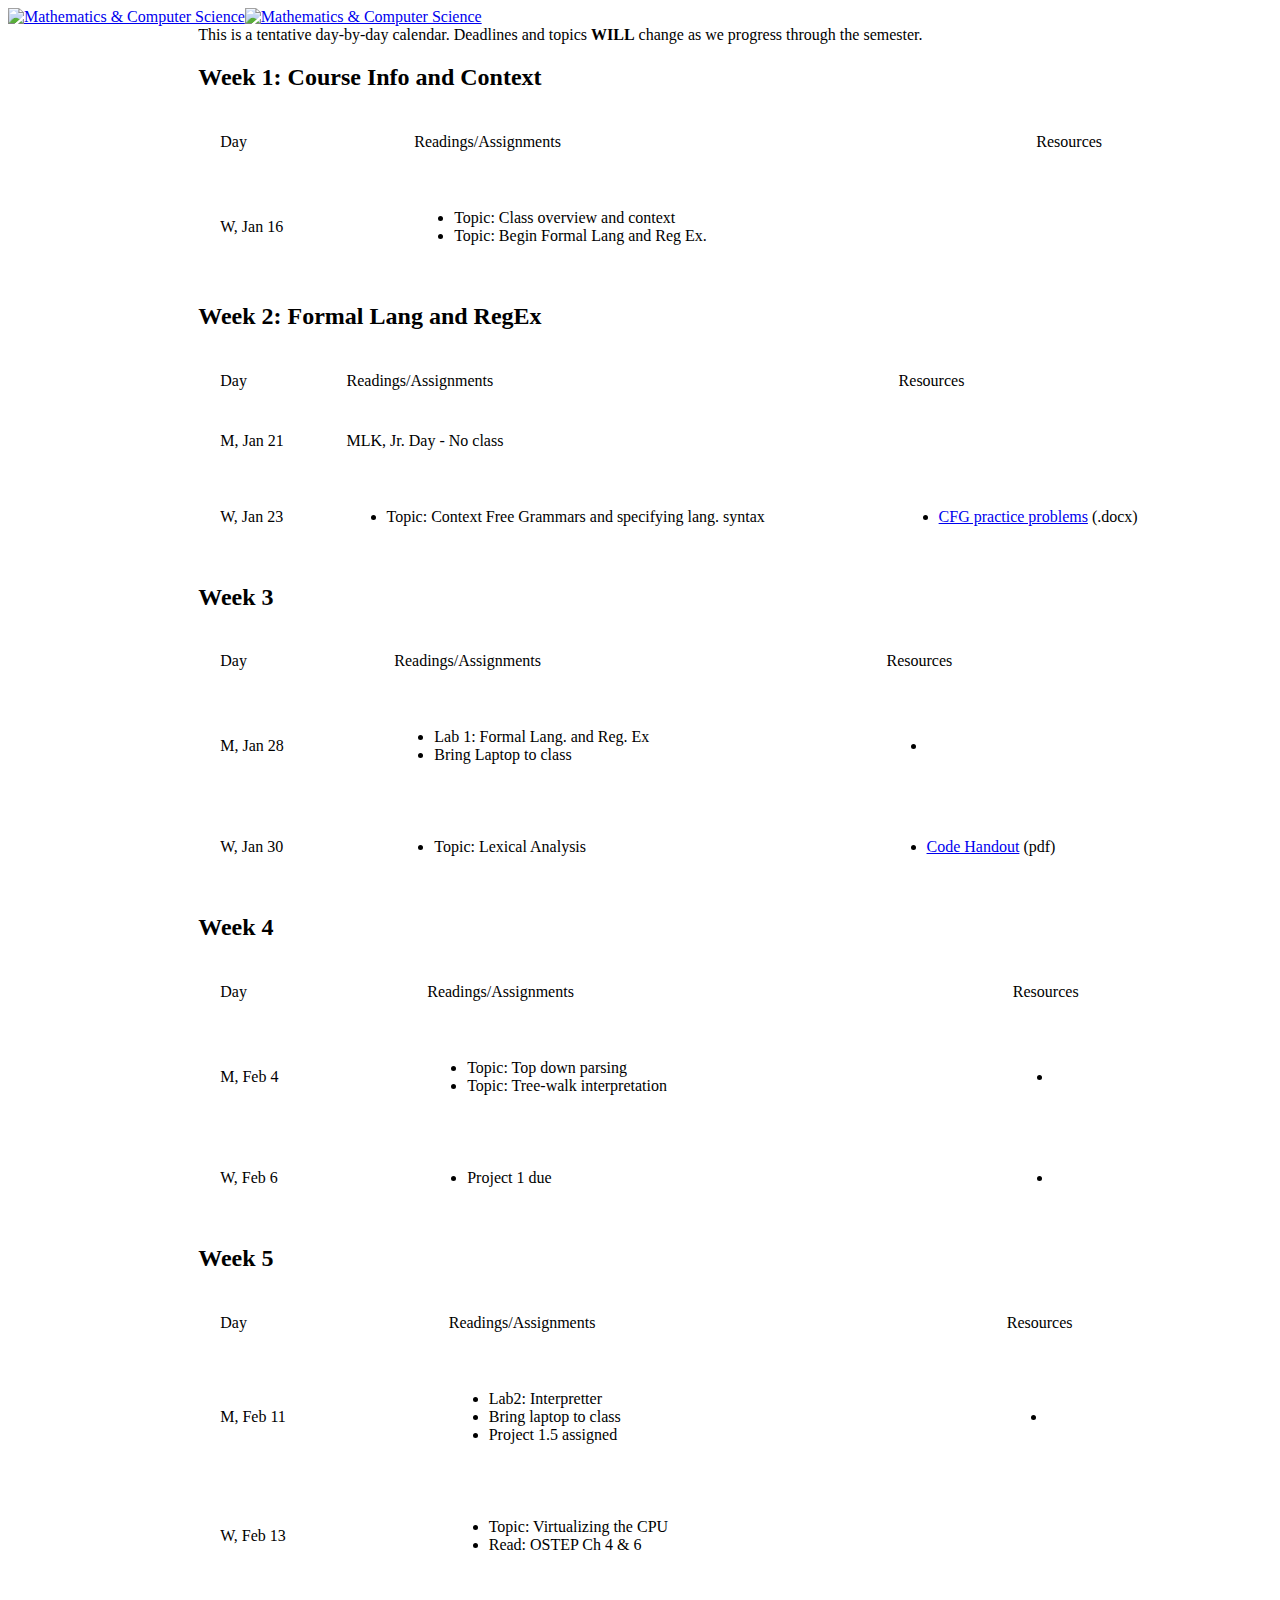
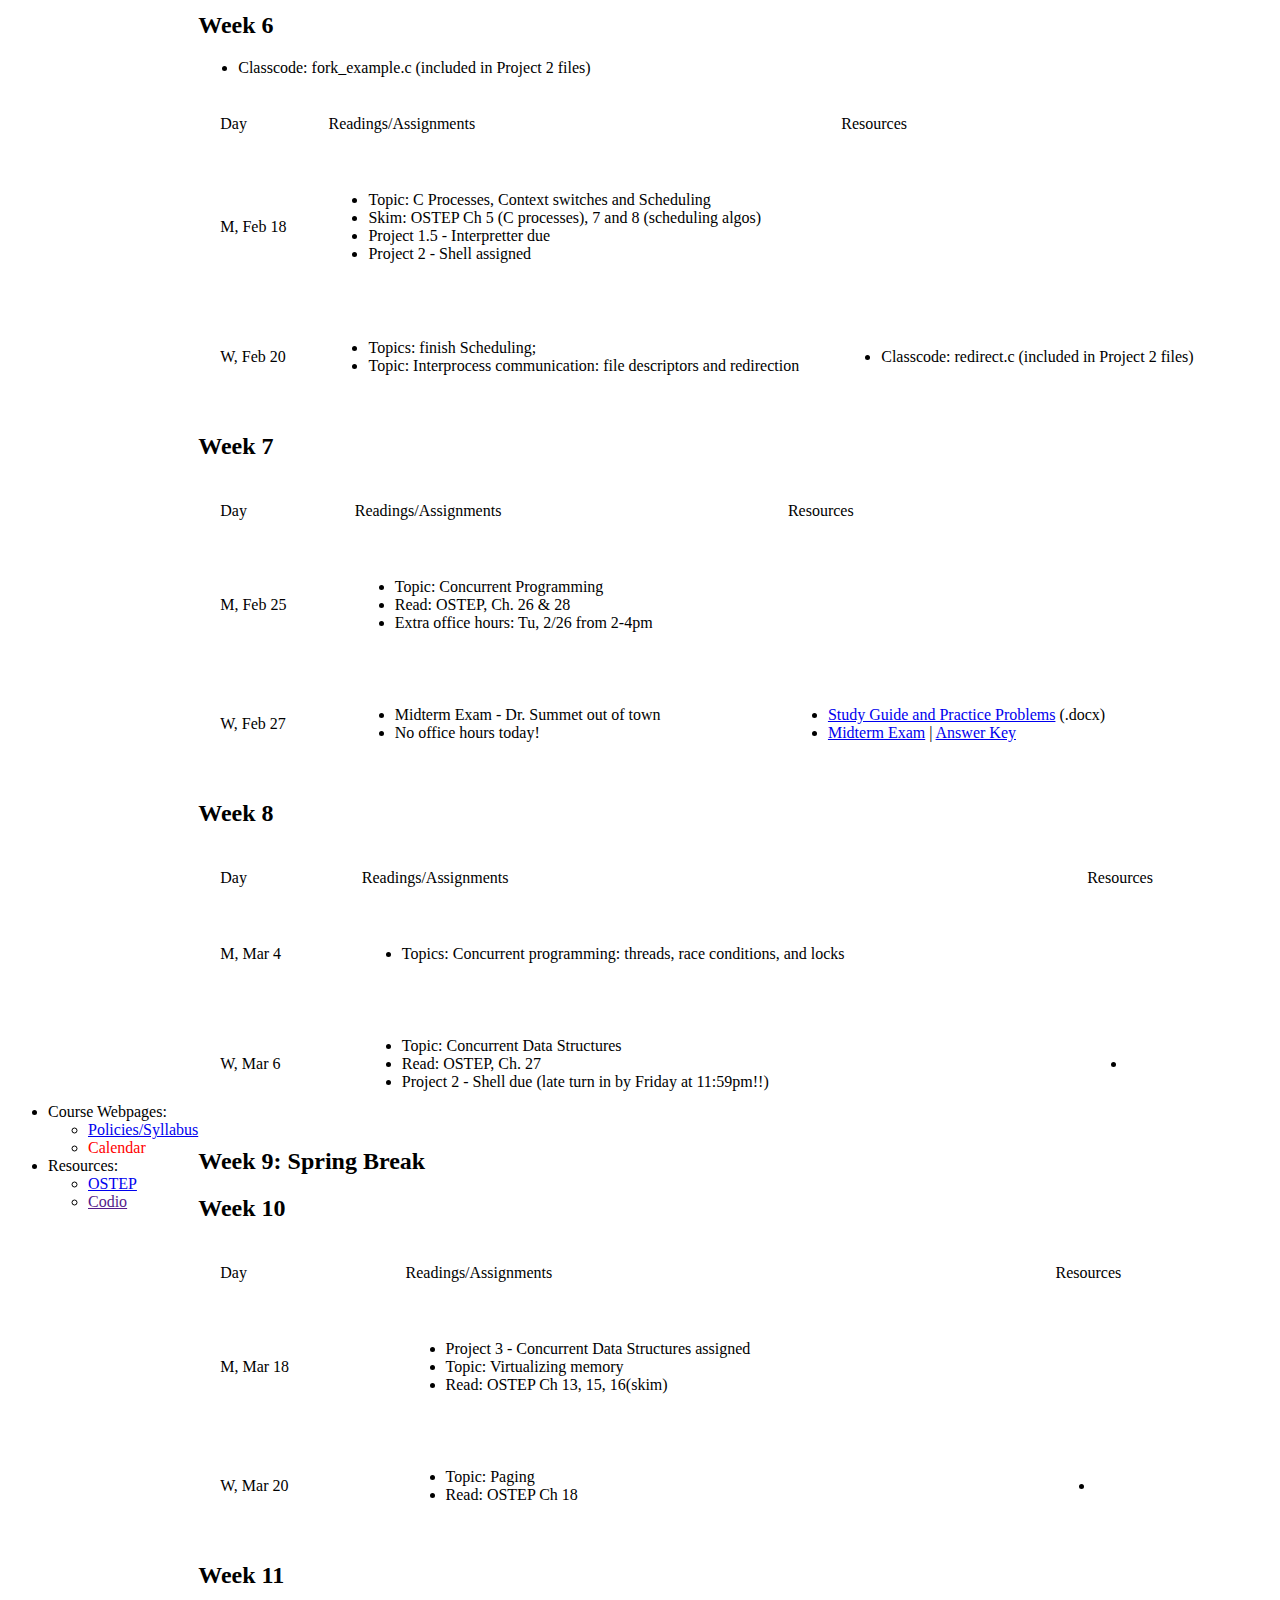
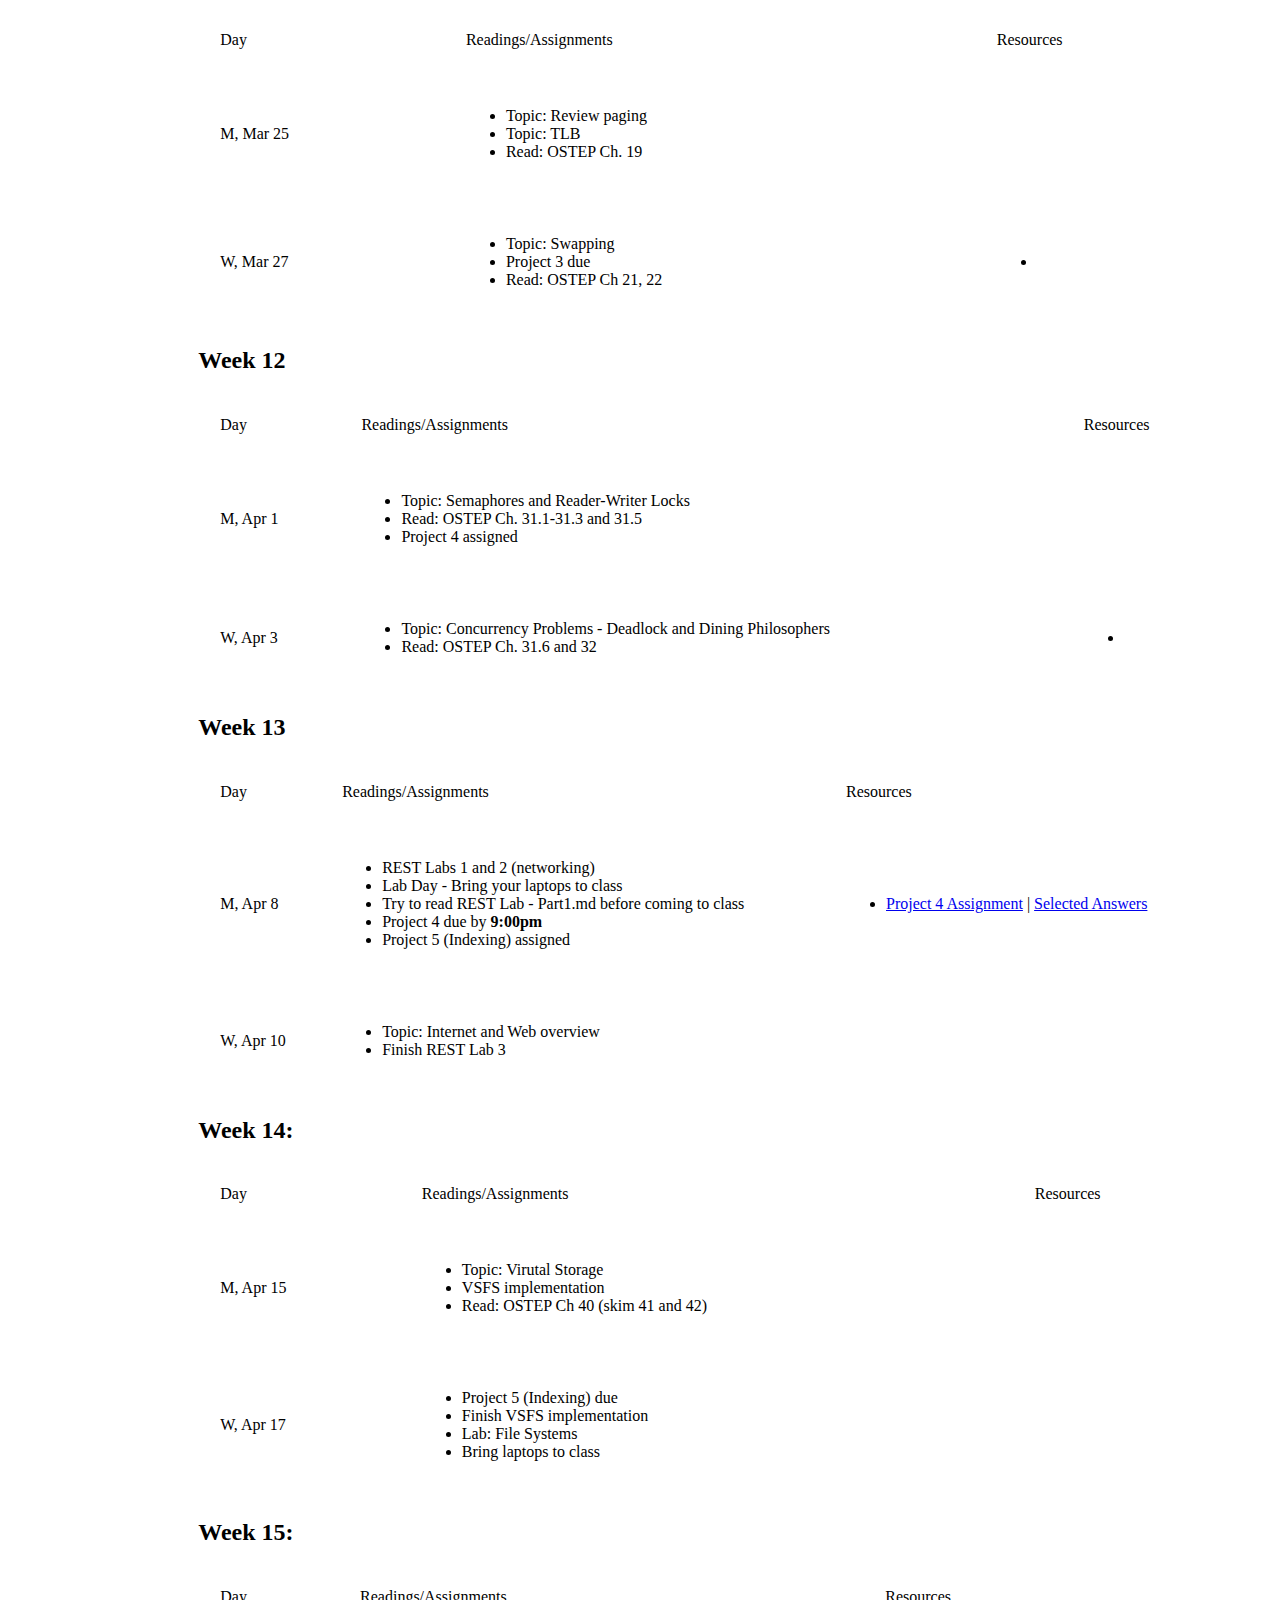
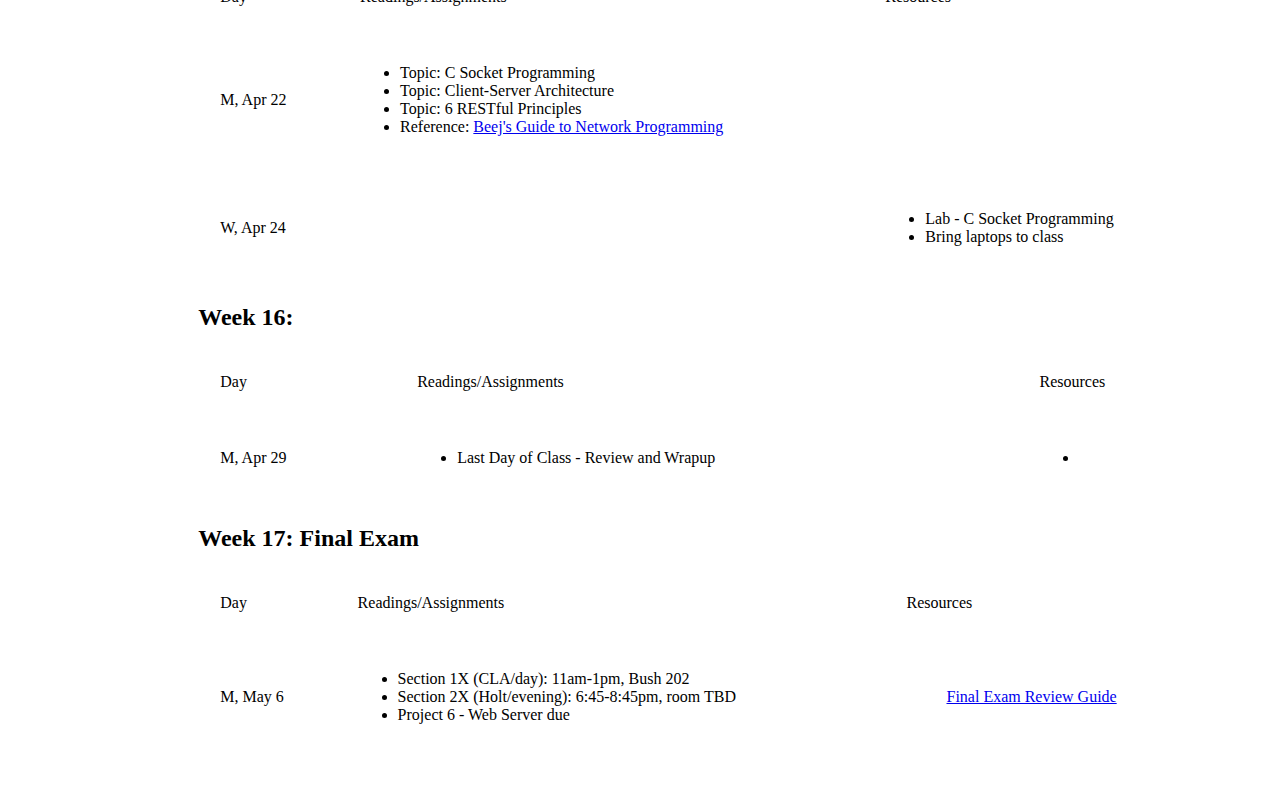
==== website/cal.html @ cbae9007 "Initial commit" ====
<!DOCTYPE html PUBLIC "-//W3C//DTD HTML 4.01 Transitional//EN" "http://www.w3.org/TR/html4/loose.dtd">
    <html><head>
    <meta http-equiv="Content-Type" content="text/html; charset=ISO-8859-1">
    <title>CMS330 - Spr 2019 - Calendar</title>
    <link rel="stylesheet" href="index_files/main.css" media="screen" type="text/css">
    <link rel="stylesheet" href="index_files/main-print.css" media="print" type="text/css">
    <link rel="stylesheet" href="index_files/index.css" type="text/css" media="screen">
</head>

<body>
	<div id="main-frame">
		<div id="header" style="background-image: 
		url(index_files/header-03.gif)">

		<table id="header-logos" border="0" cellpadding="0" cellspacing="0">
			<tbody><tr>
				<td id="header-mathcs">
					<a href="http://www.rollins.edu">
						<img src="index_files/logo-mathcs.gif" alt="Mathematics &amp; 
						Computer Science" height="60" width="420" border="0"></a>
					</td>
					<td id="header-emory"><a href="http://www.rollins.edu/">
						<img src="index_files/rollins-trans.png" alt="Mathematics &amp; Computer Science" height="90" width="90" border="0"></a>
					</td>
				</tr>
			</tbody>
		</table>
	</div>


	<table id="body-container" border="0" cellpadding="0" cellspacing="0">
		<tbody><tr>
			<td id="menu-pane"><div id="main-menu-container">
				<ul>
					<li>
						<div class="main-menu-title main-menu-selected">Course Webpages:</div>
						<ul>

							<li><div class="main-menu-title-leaf">
								<a href="./index.html">
									Policies/Syllabus</a>
								</div></li>

								<li><div class="main-menu-title-leaf">
									<font color="red">Calendar</font>
								</div>
							</li>

							<!--<li><div class="main-menu-title-leaf">
								<a href="./homework.html">
									Projects</a>
								</div>
							</li>-->
						</ul>
					</li>
					<li>
						<div class="main-menu-title main-menu-selected">Resources:</div>
						<ul>
						 <li><div class="main-menu-title-leaf">
          <a href="http://pages.cs.wisc.edu/~remzi/OSTEP/">OSTEP</a>
        </div></li>
        <li><div class="main-menu-title-leaf">
          <a href="">Codio</a>
          </div></li>

						</ul>
					</div>
					<br><br><br><br><br>

				</td>

				<td id="content-pane">
					<div id="content-container">
						<div id="calendar">

							This is a tentative day-by-day calendar.  Deadlines and topics
							<b>WILL</b> change as we progress through the semester.


							<h2>Week 1: Course Info and Context</h2>

							<table cellpadding="20" width="100%">
								<tbody>
									<tr>
										<td>Day</td>
										<td>Readings/Assignments</td>
										<td>Resources</td>
									</tr>

									<tr>
										<td>W, Jan 16</td>
										<td>
											<ul>
												<li>Topic: Class overview and context</li>
												<li>Topic: Begin Formal Lang and Reg Ex.</li>
											</ul>
										</td>
										<td>

										</td>
									</tr>
								</tbody></table>

								<h2>Week 2: Formal Lang and RegEx</h2>

								<table cellpadding="20" width="100%">
									<tbody><tr>
										<td>Day</td>
										<td>Readings/Assignments</td>
										<td>Resources</td>
									</tr>

									<tr>
										<td>M, Jan 21</td>
										<td> MLK, Jr. Day - No class</td>	      
										<td>
										</td>
									</tr>

									<tr>
										<td>W, Jan 23</td>
										<td>
											<ul>
												<li>Topic: Context Free Grammars and specifying lang. syntax</li>
											</ul>
										</td>
										<td>
			  <ul><li><a href="./resources/cfg-problems.docx">CFG practice problems</a> (.docx)</li></ul>
										</td>
									</tr>
								</tbody></table>


								<h2>Week 3</h2>

								<table cellpadding="20" width="100%">
									<tbody><tr>
										<td>Day</td>
										<td>Readings/Assignments</td>
										<td>Resources</td>
									</tr>

									<tr>
										<td>M, Jan 28</td>
										<td>
											<ul>
												<li>Lab 1: Formal Lang. and Reg. Ex</li>
												<li>Bring Laptop to class</li>
											</ul>
										</td>	      
										<td><ul>
											<li></li>

										</ul>


									</td>
								</tr>

								<tr>
									<td>W, Jan 30</td>
									<td>
										<ul>
                      <li>Topic: Lexical Analysis</li>

										</ul>
									</td>
									<td>
<ul><li><a href="./resources/lexical_analyzer_code_handout.pdf">Code
				Handout</a> (pdf)</li></ul>
									</td>
								</tr>
							</tbody></table>

							<h2>Week 4 </h2>

							<table cellpadding="20" width="100%">
								<tbody><tr>
									<td>Day</td>
									<td>Readings/Assignments</td>
									<td>Resources</td>
								</tr>

								<tr>
									<td>M, Feb 4</td>
									<td>
										<ul>
                      <li>Topic: Top down parsing</li> 
                      <li>Topic: Tree-walk interpretation</li>
										</ul>
									</td>	      
									<td>
										<ul>
											<li></li>
										</ul>
									</td>
								</tr>

								<tr>
									<td>W, Feb 6</td>
									<td>
										<ul>
											<li>Project 1 due</li>  
										</ul>
									</td>
									<td>
										<ul>
											<li></li>
										</ul>
									</td>
								</tr>
							</tbody></table>


							<h2>Week 5</h2>

							<table cellpadding="20" width="100%">
								<tbody><tr>
									<td>Day</td>
									<td>Readings/Assignments</td>
									<td>Resources</td>
								</tr>

								<tr>
									<td>M, Feb 11</td>
									<td>
										<ul>                      
			    <li>Lab2: Interpretter</li>
                      <li>Bring laptop to class</li>
											<li>Project 1.5 assigned</li>
										</ul>
									</td>	      
									<td>
										<ul>
											<li></li>
										</ul>
									</td>
								</tr>

								<tr>
									<td>W, Feb 13</td>
									<td>
										<ul>

											<li>Topic: Virtualizing the CPU</li>
											<li>Read: OSTEP Ch 4 & 6</li>
										</ul>
									</td>
									<td>
									</td>
								</tr>
							</tbody></table>

							<h2>Week 6</h2>

							<table cellpadding="20" width="100%">
								<tbody><tr>
									<td>Day</td>
									<td>Readings/Assignments</td>
									<td>Resources</td>
								</tr>

								<tr>
									<td>M, Feb 18</td>
									<td>
										<ul>
											<li>Topic: C Processes, Context switches and Scheduling</li>
											<li>Skim: OSTEP Ch 5 (C processes), 7 and 8 (scheduling algos)</li>
											<li>Project 1.5 - Interpretter due</li>
											<li>Project 2 - Shell assigned</li>
										</ul>
									</td>
			<td>
			  <tr><ul><li>Classcode: fork_example.c (included in
			Project 2 files)</li></ul></tr>
			</td>
								</tr>

								<tr>
									<td>W, Feb 20</td>
									<td>
										<ul>
											<li>Topics: finish Scheduling;
											<li>Topic: Interprocess communication: file descriptors and redirection</li>
										</ul>
									</td>
									<td>
										<ul>
											<li>	Classcode: redirect.c (included in
			Project 2 files)</li>

										</ul>
									</td>
								</tr>
							</tbody></table>

							<h2>Week 7</h2>

							<table cellpadding="20" width="100%">
								<tbody><tr>
									<td>Day</td>
									<td>Readings/Assignments</td>
									<td>Resources</td>
								</tr>

								<tr>
									<td>M, Feb 25</td>
									<td>
										<ul>
											<li>Topic: Concurrent Programming</li>
											<li>Read: OSTEP, Ch. 26 & 28</li>
<li>Extra office hours: Tu, 2/26 from 2-4pm</li>

										</ul>
									</td>	      
									<td>
										<ul></ul>
									</td>
								</tr>

								<tr>
									<td>W, Feb 27</td>
									<td>
										<ul>
											<li>Midterm Exam - Dr. Summet out of town</li>
<li>No office hours today!</li>
										</ul>
									</td>
									<td>
										<ul>
			  <li><a
		    href="./resources/midterm-study-guide.docx">Study
		    Guide and Practice Problems</a> (.docx)</li>
<li><a href="./resources/midterm-v1.pdf">Midterm Exam</a> | <a
		    href="./resources/midterm-v1-ans.pdf">Answer Key</a></li>

										</ul>
									</td>
								</tr>
							</tbody></table>

							<h2>Week 8</h2>

							<table cellpadding="20" width="100%">
								<tbody><tr>
									<td>Day</td>
									<td>Readings/Assignments</td>
									<td>Resources</td>
								</tr>

								<tr>
									<td>M, Mar 4</td>
									<td>
										<ul>
											<li>Topics: Concurrent programming: threads, race conditions, and locks</li>
											</ul>
										</td>
										<td>

										</td>
									</tr>

									<tr>
										<td>W, Mar 6</td>
										<td>
											<ul>
												<li>Topic: Concurrent Data Structures</li>
												<li>Read: OSTEP, Ch. 27</li>
												<li>Project 2 - Shell due (late turn in by Friday at 11:59pm!!)</li>
											</ul>
										</td>
										<td>
											<ul>
												<li></li>
											</ul>
										</td>
									</tr>
								</tbody></table>

								<h2>Week 9: Spring Break</h2>

								<h2>Week 10</h2>

								<table cellpadding="20" width="100%">
									<tbody><tr>
										<td>Day</td>
										<td>Readings/Assignments</td>
										<td>Resources</td>
									</tr>

									<tr>
										<td>M, Mar 18</td>
										<td>
											<ul>
												<li>Project 3 - Concurrent Data Structures assigned</li>
												<li>Topic: Virtualizing memory</li>
												<li>Read: OSTEP Ch 13, 15, 16(skim)</li>
											</ul>
											</td>
											<td>
												<ul></ul>
											</td>
										</tr>

										<tr>
											<td>W, Mar 20</td>
											<td>
												<ul>	
													<li>Topic: Paging</li>
													<li>Read: OSTEP Ch 18</li>
												</ul>
											</td>
											<td>
												<ul>
													<li></li>
												</ul>
											</td>
										</tr>
									</tbody></table>

									<h2>Week 11</h2>

									<table cellpadding="20" width="100%">
										<tbody><tr>
											<td>Day</td>
											<td>Readings/Assignments</td>
											<td>Resources</td>
										</tr>

										<tr>
											<td>M, Mar 25</td>
											<td>
												<ul>
													<li>Topic: Review paging</li>
													<li>Topic: TLB</li>
													<li>Read: OSTEP Ch. 19</li>
												</ul>
											</td>
											<td>
												<ul></ul>
											</td>
										</tr>

										<tr>
											<td>W, Mar 27</td>
											<td>
												<ul>
													<li>Topic: Swapping</li>
													<li>Project 3 due</li>
													<li>Read: OSTEP Ch 21, 22</li>
												</ul>
											</td>
											<td><ul>
												<li></li>
											</ul>
										</td>
									</tr>
								</tbody></table>

								<h2>Week 12</h2>

								<table cellpadding="20" width="100%">
									<tbody><tr>
										<td>Day</td>
										<td>Readings/Assignments</td>
										<td>Resources</td>
									</tr>

									<tr>
										<td>M, Apr 1</td>
										<td>
											<ul>
												<li>Topic: Semaphores and Reader-Writer Locks</li>
												<li>Read: OSTEP Ch. 31.1-31.3 and 31.5 </li>
												<li>Project 4 assigned</li>
												</ul>
											</td>
											<td>
												<ul></ul>
											</td>
										</tr>

										<tr>
											<td>W, Apr 3</td>
											<td>
												<ul>													
													<li>Topic: Concurrency Problems - Deadlock and Dining Philosophers</li>
													<li>Read: OSTEP Ch. 31.6 and 32</li>
												</ul>
											</td>
											<td>
												<ul>
													<li></li>
												</ul>
											</td>
										</tr>
									</tbody></table>

									<h2>Week 13</h2>

									<table cellpadding="20" width="100%">
										<tbody><tr>
											<td>Day</td>
											<td>Readings/Assignments</td>
											<td>Resources</td>
										</tr>

										<tr>
											<td>M, Apr 8</td>
											<td>
												<ul>
													<li>REST Labs 1 and 2 (networking)
													<li>Lab Day - Bring your laptops to class</li>
													<li>Try to read REST Lab - Part1.md before coming to class</li>
													<li>Project 4 due by <b>9:00pm</b></li>
													<li>Project 5 (Indexing) assigned</li>
												</ul>
											</td>
											<td>
												<ul><li>
		<a href="./resources/P4-virtual-mem.pdf">Project 4
		    Assignment</a> | <a
		    href="./resources/P4_ans.pdf">Selected Answers</a>										</li>
											</ul>
										</td>
									</tr>

									<tr>
										<td>W, Apr 10</td>
										<td>
											<ul>
		<li>Topic: Internet and Web overview</li>
												<li>Finish REST Lab 3</li> 
											</ul>
										</td>
										<td>
											<ul>
													     				
											</ul>
										</td>
										</tr>
									</tbody></table>

									<h2>Week 14: </h2>

									<table cellpadding="20" width="100%">
										<tbody><tr>
											<td>Day</td>
											<td>Readings/Assignments</td>
											<td>Resources</td>
										</tr>

										<tr>
											<td>M, Apr 15</td>
											<td>
												<ul>
													<li>Topic: Virutal Storage</li>
		       <li>VSFS implementation</li>						<li>Read: OSTEP Ch 40 (skim 41 and 42)</li> 
												</ul>
											</td>
											<td>
												<ul></ul>
											</td>
										</tr>

										<tr>
											<td>W, Apr 17</td>
											<td>
												<ul>
													<li>Project 5 (Indexing) due</li>	
		       <li>Finish VSFS implementation</li>
													<li>Lab: File Systems</li>
													<li>Bring laptops to class</li>	
												</ul>

											</td>
											<td>
											</td>
										</tr>
									</tbody></table>

									<h2>Week 15: </h2>

									<table cellpadding="20" width="100%">
										<tbody><tr>
											<td>Day</td>
											<td>Readings/Assignments</td>
											<td>Resources</td>
										</tr>

										<tr>
											<td>M, Apr 22</td>
											<td>
												<ul>
			<li>Topic: C Socket Programming</li>
		       <li>Topic: Client-Server Architecture</li>
		        <li>Topic: 6 RESTful Principles</li>
<li>Reference: <a href="https://beej.us/guide/bgnet/html/multi/index.html">Beej's Guide to Network Programming</a></li>
							

												</ul>
											</td>
											<td>
												<ul>
															</ul>
											</td>
										</tr>

										<tr>
											<td>W, Apr 24</td>
											<td>
												<ul>
												</ul>
											</td>
											<td>
												<ul>
													<li>Lab - C Socket Programming</li>
		        <li>Bring laptops to class</li>
												</ul>
											</td>
										</tr>
									</tbody></table>

									<h2>Week 16: </h2>

									<table cellpadding="20" width="100%">
										<tbody><tr>
											<td>Day</td>
											<td>Readings/Assignments</td>
											<td>Resources</td>
										</tr>

										<tr>
											<td>M, Apr 29</td>
											<td>
												<ul>
													<li>Last Day of Class - Review and Wrapup</li>
												</ul>
											</td>
											<td>
												<ul>
													<li></li>
												</ul>
											</td>
										</tr>

									</tbody></table>

									<h2>Week 17: Final Exam</h2>

									<table cellpadding="20" width="100%">
										<tbody><tr>
											<td>Day</td>
											<td>Readings/Assignments</td>
											<td>Resources</td>
										</tr>

										<tr>
											<td>M, May 6</td>
											<td>
												<ul>
													<li>Section 1X (CLA/day): 11am-1pm, Bush 202</li>
													<li>Section 2X (Holt/evening): 6:45-8:45pm, room TBD</li>
													<li>Project 6 - Web Server due</li>
												</ul>
											</td>
											<td>
												<ul><a href="./resources/final-exam-review-doc.pdf">Final Exam Review Guide</a></ul>
											</td>
										</tr>

									</tbody></table>





								</div>


							</p></div></td></tr></tbody></table>

						</div>


					</body></html>
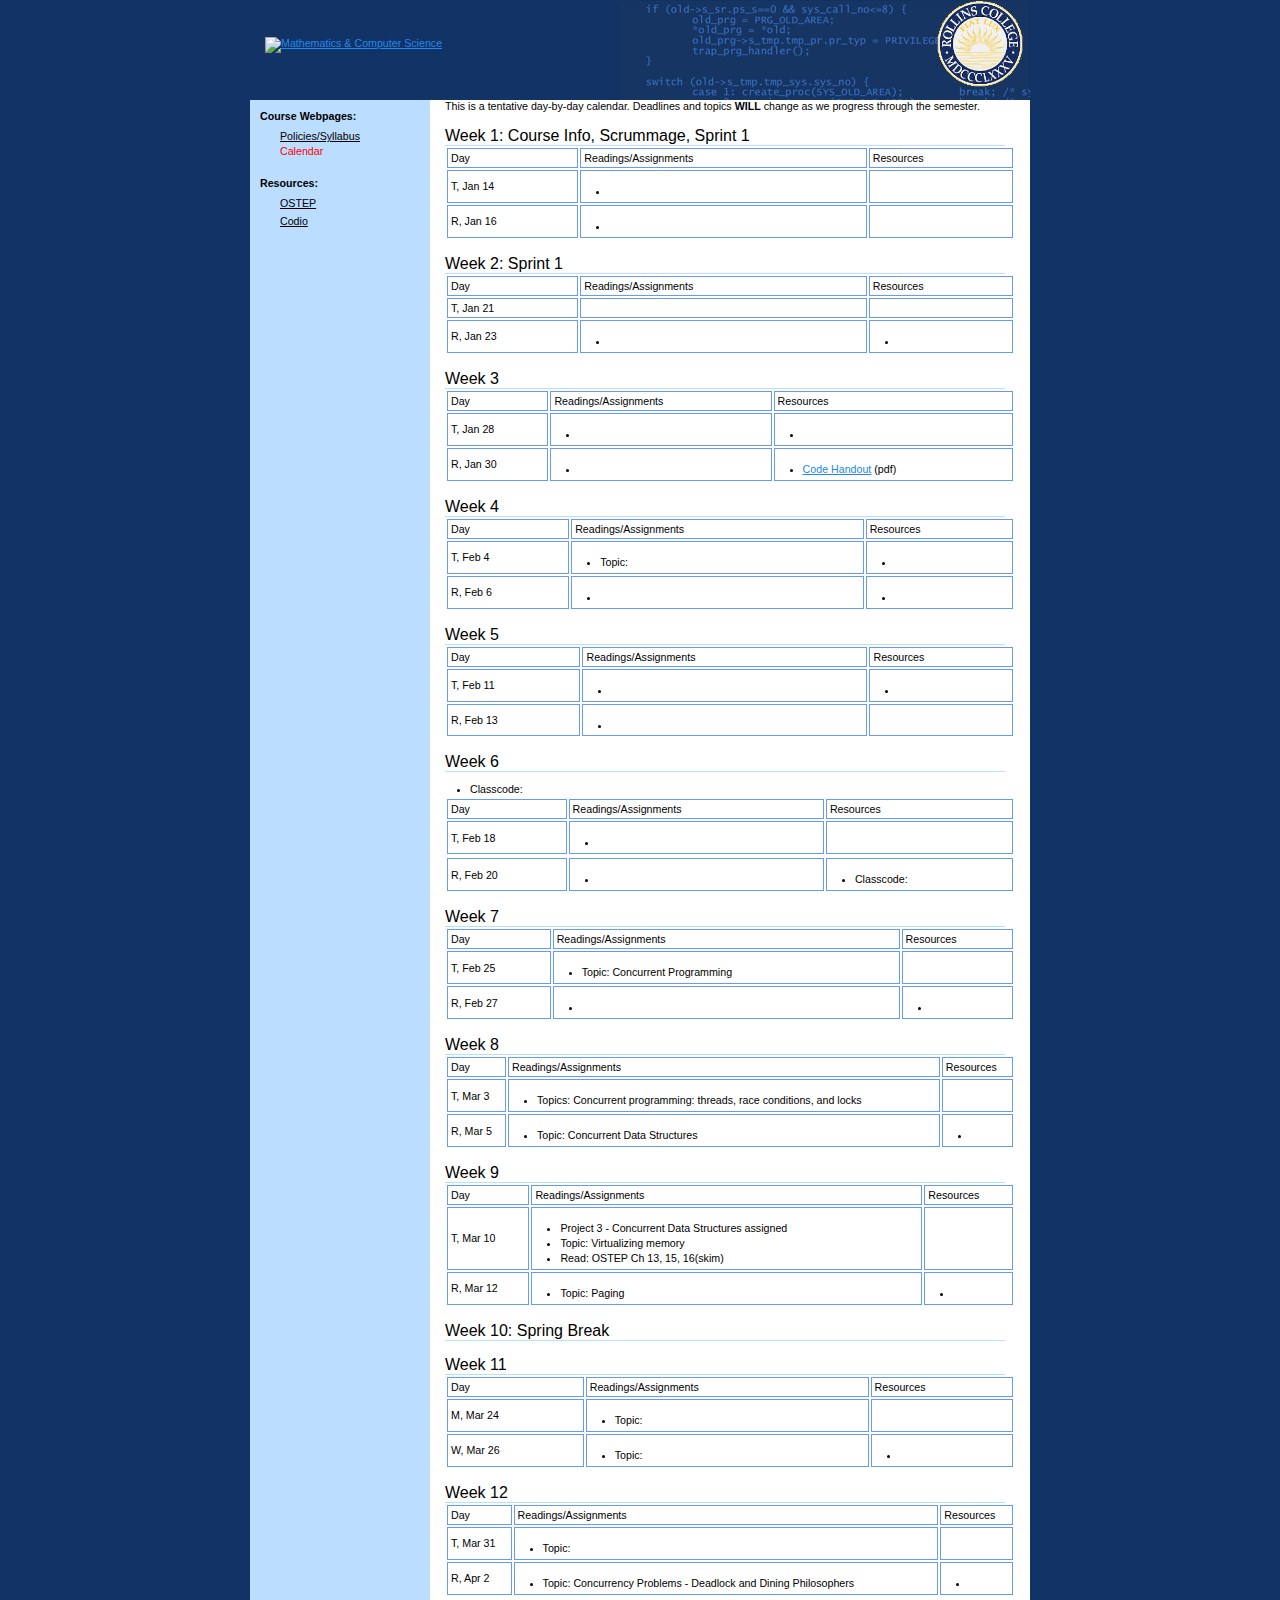
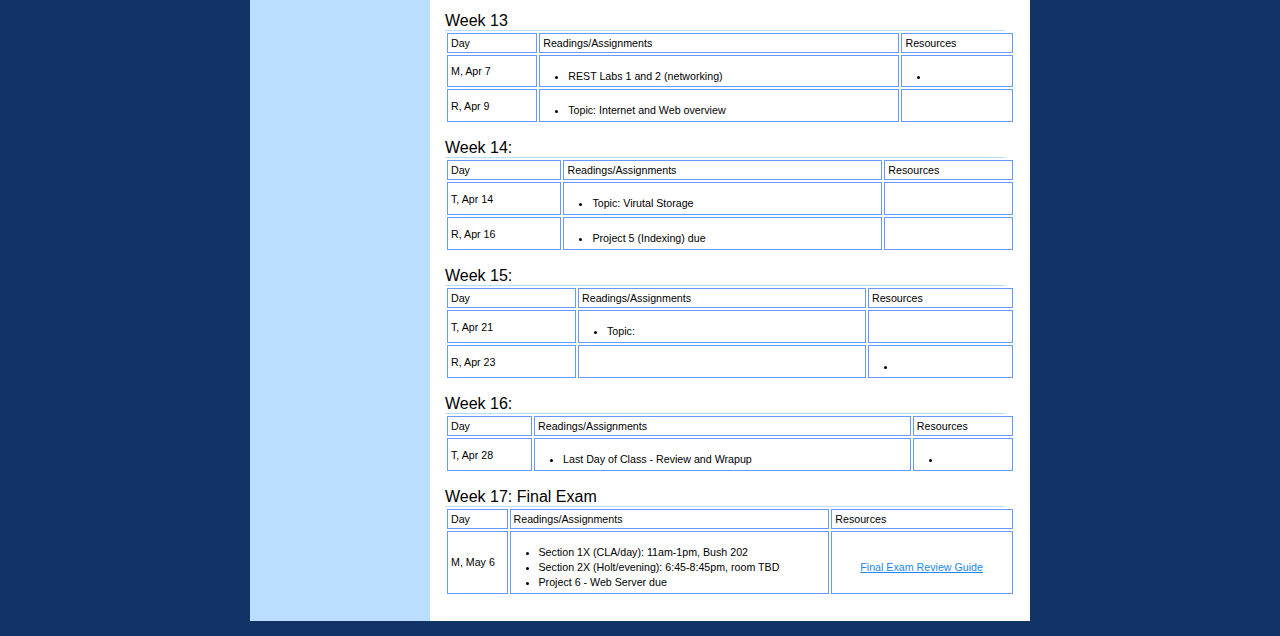
==== commit 0e80b61d: "Updated for Spring 2020" ====
--- a/website/cal.html
+++ b/website/cal.html
@@ -77,7 +77,7 @@
 							<b>WILL</b> change as we progress through the semester.
 
 
-							<h2>Week 1: Course Info and Context</h2>
+							<h2>Week 1: Course Info, Scrummage, Sprint 1</h2>
 
 							<table cellpadding="20" width="100%">
 								<tbody>
@@ -88,20 +88,33 @@
 									</tr>
 
 									<tr>
-										<td>W, Jan 16</td>
-										<td>
-											<ul>
-												<li>Topic: Class overview and context</li>
-												<li>Topic: Begin Formal Lang and Reg Ex.</li>
-											</ul>
-										</td>
-										<td>
-
-										</td>
-									</tr>
+										<td>T, Jan 14</td>
+										<td>
+											<ul>
+												<li></li>
+												
+											</ul>
+										</td>
+										<td>
+
+										</td>
+									</tr>
+									<tr>
+										<td>R, Jan 16</td>
+										<td>
+											<ul>
+												<li></li>
+												
+											</ul>
+										</td>
+										<td>
+
+										</td>
+									</tr>
+									
 								</tbody></table>
 
-								<h2>Week 2: Formal Lang and RegEx</h2>
+								<h2>Week 2: Sprint 1</h2>
 
 								<table cellpadding="20" width="100%">
 									<tbody><tr>
@@ -111,21 +124,23 @@
 									</tr>
 
 									<tr>
-										<td>M, Jan 21</td>
-										<td> MLK, Jr. Day - No class</td>	      
-										<td>
-										</td>
-									</tr>
-
-									<tr>
-										<td>W, Jan 23</td>
-										<td>
-											<ul>
-												<li>Topic: Context Free Grammars and specifying lang. syntax</li>
-											</ul>
-										</td>
-										<td>
-			  <ul><li><a href="./resources/cfg-problems.docx">CFG practice problems</a> (.docx)</li></ul>
+										<td>T, Jan 21</td>
+										<td></td>	      
+										<td>
+										</td>
+									</tr>
+
+									<tr>
+										<td>R, Jan 23</td>
+										<td>
+											<ul>
+												<li></li>
+											</ul>
+										</td>
+										<td>
+			  								<ul>
+				 								<li></li>
+											</ul>
 										</td>
 									</tr>
 								</tbody></table>
@@ -141,11 +156,10 @@
 									</tr>
 
 									<tr>
-										<td>M, Jan 28</td>
-										<td>
-											<ul>
-												<li>Lab 1: Formal Lang. and Reg. Ex</li>
-												<li>Bring Laptop to class</li>
+										<td>T, Jan 28</td>
+										<td>
+											<ul>
+												<li></li>
 											</ul>
 										</td>	      
 										<td><ul>
@@ -158,10 +172,10 @@
 								</tr>
 
 								<tr>
-									<td>W, Jan 30</td>
-									<td>
-										<ul>
-                      <li>Topic: Lexical Analysis</li>
+									<td>R, Jan 30</td>
+									<td>
+										<ul>
+                      									<li></li>
 
 										</ul>
 									</td>
@@ -182,11 +196,10 @@
 								</tr>
 
 								<tr>
-									<td>M, Feb 4</td>
-									<td>
-										<ul>
-                      <li>Topic: Top down parsing</li> 
-                      <li>Topic: Tree-walk interpretation</li>
+									<td>T, Feb 4</td>
+									<td>
+										<ul>
+                      									<li>Topic:</li>
 										</ul>
 									</td>	      
 									<td>
@@ -197,10 +210,10 @@
 								</tr>
 
 								<tr>
-									<td>W, Feb 6</td>
-									<td>
-										<ul>
-											<li>Project 1 due</li>  
+									<td>R, Feb 6</td>
+									<td>
+										<ul>
+											<li></li>  
 										</ul>
 									</td>
 									<td>
@@ -222,12 +235,10 @@
 								</tr>
 
 								<tr>
-									<td>M, Feb 11</td>
+									<td>T, Feb 11</td>
 									<td>
 										<ul>                      
-			    <li>Lab2: Interpretter</li>
-                      <li>Bring laptop to class</li>
-											<li>Project 1.5 assigned</li>
+			    								<li></li>
 										</ul>
 									</td>	      
 									<td>
@@ -238,12 +249,11 @@
 								</tr>
 
 								<tr>
-									<td>W, Feb 13</td>
-									<td>
-										<ul>
-
-											<li>Topic: Virtualizing the CPU</li>
-											<li>Read: OSTEP Ch 4 & 6</li>
+									<td>R, Feb 13</td>
+									<td>
+										<ul>
+
+											<li></li>
 										</ul>
 									</td>
 									<td>
@@ -261,34 +271,31 @@
 								</tr>
 
 								<tr>
-									<td>M, Feb 18</td>
-									<td>
-										<ul>
-											<li>Topic: C Processes, Context switches and Scheduling</li>
-											<li>Skim: OSTEP Ch 5 (C processes), 7 and 8 (scheduling algos)</li>
-											<li>Project 1.5 - Interpretter due</li>
-											<li>Project 2 - Shell assigned</li>
-										</ul>
-									</td>
-			<td>
-			  <tr><ul><li>Classcode: fork_example.c (included in
-			Project 2 files)</li></ul></tr>
-			</td>
-								</tr>
-
-								<tr>
-									<td>W, Feb 20</td>
-									<td>
-										<ul>
-											<li>Topics: finish Scheduling;
-											<li>Topic: Interprocess communication: file descriptors and redirection</li>
-										</ul>
-									</td>
-									<td>
-										<ul>
-											<li>	Classcode: redirect.c (included in
-			Project 2 files)</li>
-
+									<td>T, Feb 18</td>
+									<td>
+										<ul>
+											<li></li>
+										</ul>
+									</td>
+									<td>
+			  						<tr>
+										<ul>
+											<li>Classcode:</li>
+										</ul>
+									</tr>
+									</td>
+								</tr>
+
+								<tr>
+									<td>R, Feb 20</td>
+									<td>
+										<ul>
+											<li></li>
+										</ul>
+									</td>
+									<td>
+										<ul>
+											<li>Classcode:</li>
 										</ul>
 									</td>
 								</tr>
@@ -304,13 +311,10 @@
 								</tr>
 
 								<tr>
-									<td>M, Feb 25</td>
+									<td>T, Feb 25</td>
 									<td>
 										<ul>
 											<li>Topic: Concurrent Programming</li>
-											<li>Read: OSTEP, Ch. 26 & 28</li>
-<li>Extra office hours: Tu, 2/26 from 2-4pm</li>
-
 										</ul>
 									</td>	      
 									<td>
@@ -319,21 +323,15 @@
 								</tr>
 
 								<tr>
-									<td>W, Feb 27</td>
-									<td>
-										<ul>
-											<li>Midterm Exam - Dr. Summet out of town</li>
-<li>No office hours today!</li>
-										</ul>
-									</td>
-									<td>
-										<ul>
-			  <li><a
-		    href="./resources/midterm-study-guide.docx">Study
-		    Guide and Practice Problems</a> (.docx)</li>
-<li><a href="./resources/midterm-v1.pdf">Midterm Exam</a> | <a
-		    href="./resources/midterm-v1-ans.pdf">Answer Key</a></li>
-
+									<td>R, Feb 27</td>
+									<td>
+										<ul>
+											<li></li>
+										</ul>
+									</td>
+									<td>
+										<ul>
+			  								<li></li>
 										</ul>
 									</td>
 								</tr>
@@ -349,37 +347,33 @@
 								</tr>
 
 								<tr>
-									<td>M, Mar 4</td>
+									<td>T, Mar 3</td>
 									<td>
 										<ul>
 											<li>Topics: Concurrent programming: threads, race conditions, and locks</li>
-											</ul>
-										</td>
-										<td>
-
-										</td>
-									</tr>
-
-									<tr>
-										<td>W, Mar 6</td>
-										<td>
-											<ul>
-												<li>Topic: Concurrent Data Structures</li>
-												<li>Read: OSTEP, Ch. 27</li>
-												<li>Project 2 - Shell due (late turn in by Friday at 11:59pm!!)</li>
-											</ul>
-										</td>
-										<td>
-											<ul>
-												<li></li>
-											</ul>
-										</td>
-									</tr>
+										</ul>
+									</td>
+									<td>
+
+									</td>
+								</tr>
+
+								<tr>
+									<td>R, Mar 5</td>
+									<td>
+										<ul>
+											<li>Topic: Concurrent Data Structures</li>
+										</ul>
+									</td>
+									<td>
+										<ul>
+											<li></li>
+										</ul>
+									</td>
+								</tr>
 								</tbody></table>
 
-								<h2>Week 9: Spring Break</h2>
-
-								<h2>Week 10</h2>
+							<h2>Week 9</h2>
 
 								<table cellpadding="20" width="100%">
 									<tbody><tr>
@@ -389,37 +383,39 @@
 									</tr>
 
 									<tr>
-										<td>M, Mar 18</td>
+										<td>T, Mar 10</td>
 										<td>
 											<ul>
 												<li>Project 3 - Concurrent Data Structures assigned</li>
 												<li>Topic: Virtualizing memory</li>
 												<li>Read: OSTEP Ch 13, 15, 16(skim)</li>
 											</ul>
-											</td>
-											<td>
-												<ul></ul>
-											</td>
-										</tr>
-
-										<tr>
-											<td>W, Mar 20</td>
-											<td>
-												<ul>	
-													<li>Topic: Paging</li>
-													<li>Read: OSTEP Ch 18</li>
-												</ul>
-											</td>
-											<td>
-												<ul>
-													<li></li>
-												</ul>
-											</td>
-										</tr>
+										</td>
+										<td>
+											<ul></ul>
+										</td>
+									</tr>
+
+									<tr>
+										<td>R, Mar 12</td>
+										<td>
+											<ul>	
+												<li>Topic: Paging</li>
+											</ul>
+										</td>
+										<td>
+											<ul>
+												<li></li>
+											</ul>
+										</td>
+									</tr>
 									</tbody></table>
-
-									<h2>Week 11</h2>
-
+							
+								<h2>Week 10: Spring Break</h2>
+
+								
+
+								<h2>Week 11</h2>
 									<table cellpadding="20" width="100%">
 										<tbody><tr>
 											<td>Day</td>
@@ -428,12 +424,10 @@
 										</tr>
 
 										<tr>
-											<td>M, Mar 25</td>
-											<td>
-												<ul>
-													<li>Topic: Review paging</li>
-													<li>Topic: TLB</li>
-													<li>Read: OSTEP Ch. 19</li>
+											<td>M, Mar 24</td>
+											<td>
+												<ul>
+													<li>Topic:</li>
 												</ul>
 											</td>
 											<td>
@@ -442,12 +436,10 @@
 										</tr>
 
 										<tr>
-											<td>W, Mar 27</td>
-											<td>
-												<ul>
-													<li>Topic: Swapping</li>
-													<li>Project 3 due</li>
-													<li>Read: OSTEP Ch 21, 22</li>
+											<td>W, Mar 26</td>
+											<td>
+												<ul>
+													<li>Topic:</li>
 												</ul>
 											</td>
 											<td><ul>
@@ -467,33 +459,30 @@
 									</tr>
 
 									<tr>
-										<td>M, Apr 1</td>
-										<td>
-											<ul>
-												<li>Topic: Semaphores and Reader-Writer Locks</li>
-												<li>Read: OSTEP Ch. 31.1-31.3 and 31.5 </li>
-												<li>Project 4 assigned</li>
-												</ul>
-											</td>
-											<td>
-												<ul></ul>
-											</td>
-										</tr>
-
-										<tr>
-											<td>W, Apr 3</td>
-											<td>
-												<ul>													
-													<li>Topic: Concurrency Problems - Deadlock and Dining Philosophers</li>
-													<li>Read: OSTEP Ch. 31.6 and 32</li>
-												</ul>
-											</td>
-											<td>
-												<ul>
-													<li></li>
-												</ul>
-											</td>
-										</tr>
+										<td>T, Mar 31</td>
+										<td>
+											<ul>
+												<li>Topic: </li>
+											</ul>
+										</td>
+										<td>
+											<ul></ul>
+										</td>
+									</tr>
+
+									<tr>
+										<td>R, Apr 2</td>
+										<td>
+											<ul>													
+												<li>Topic: Concurrency Problems - Deadlock and Dining Philosophers</li>
+											</ul>
+										</td>
+										<td>
+											<ul>
+												<li></li>
+											</ul>
+										</td>
+									</tr>
 									</tbody></table>
 
 									<h2>Week 13</h2>
@@ -506,31 +495,24 @@
 										</tr>
 
 										<tr>
-											<td>M, Apr 8</td>
-											<td>
-												<ul>
-													<li>REST Labs 1 and 2 (networking)
-													<li>Lab Day - Bring your laptops to class</li>
-													<li>Try to read REST Lab - Part1.md before coming to class</li>
-													<li>Project 4 due by <b>9:00pm</b></li>
-													<li>Project 5 (Indexing) assigned</li>
-												</ul>
-											</td>
-											<td>
-												<ul><li>
-		<a href="./resources/P4-virtual-mem.pdf">Project 4
-		    Assignment</a> | <a
-		    href="./resources/P4_ans.pdf">Selected Answers</a>										</li>
-											</ul>
-										</td>
-									</tr>
-
-									<tr>
-										<td>W, Apr 10</td>
-										<td>
-											<ul>
-		<li>Topic: Internet and Web overview</li>
-												<li>Finish REST Lab 3</li> 
+											<td>M, Apr 7</td>
+											<td>
+												<ul>
+													<li>REST Labs 1 and 2 (networking)</li>
+												</ul>
+											</td>
+											<td>
+												<ul>
+													<li></li>
+												</ul>
+										</td>
+									</tr>
+
+									<tr>
+										<td>R, Apr 9</td>
+										<td>
+											<ul>
+												<li>Topic: Internet and Web overview</li>
 											</ul>
 										</td>
 										<td>
@@ -551,11 +533,10 @@
 										</tr>
 
 										<tr>
-											<td>M, Apr 15</td>
+											<td>T, Apr 14</td>
 											<td>
 												<ul>
 													<li>Topic: Virutal Storage</li>
-		       <li>VSFS implementation</li>						<li>Read: OSTEP Ch 40 (skim 41 and 42)</li> 
 												</ul>
 											</td>
 											<td>
@@ -564,15 +545,11 @@
 										</tr>
 
 										<tr>
-											<td>W, Apr 17</td>
-											<td>
-												<ul>
-													<li>Project 5 (Indexing) due</li>	
-		       <li>Finish VSFS implementation</li>
-													<li>Lab: File Systems</li>
-													<li>Bring laptops to class</li>	
-												</ul>
-
+											<td>R, Apr 16</td>
+											<td>
+												<ul>
+													<li>Project 5 (Indexing) due</li>		
+												</ul>
 											</td>
 											<td>
 											</td>
@@ -589,33 +566,27 @@
 										</tr>
 
 										<tr>
-											<td>M, Apr 22</td>
-											<td>
-												<ul>
-			<li>Topic: C Socket Programming</li>
-		       <li>Topic: Client-Server Architecture</li>
-		        <li>Topic: 6 RESTful Principles</li>
-<li>Reference: <a href="https://beej.us/guide/bgnet/html/multi/index.html">Beej's Guide to Network Programming</a></li>
-							
-
-												</ul>
-											</td>
-											<td>
-												<ul>
-															</ul>
-											</td>
-										</tr>
-
-										<tr>
-											<td>W, Apr 24</td>
-											<td>
-												<ul>
-												</ul>
-											</td>
-											<td>
-												<ul>
-													<li>Lab - C Socket Programming</li>
-		        <li>Bring laptops to class</li>
+											<td>T, Apr 21</td>
+											<td>
+												<ul>
+													<li>Topic: </li>
+												</ul>
+											</td>
+											<td>
+												<ul>
+												</ul>
+											</td>
+										</tr>
+
+										<tr>
+											<td>R, Apr 23</td>
+											<td>
+												<ul>
+												</ul>
+											</td>
+											<td>
+												<ul>
+													<li></li>
 												</ul>
 											</td>
 										</tr>
@@ -631,7 +602,7 @@
 										</tr>
 
 										<tr>
-											<td>M, Apr 29</td>
+											<td>T, Apr 28</td>
 											<td>
 												<ul>
 													<li>Last Day of Class - Review and Wrapup</li>
--- a/website/index_files/main.css
+++ b/website/index_files/main.css
@@ -0,0 +1,260 @@
+/***********************************************
+* common
+************************************************/
+#calendar {
+	/*width: 800px;*/
+	/*border: 1px solid #000000;*/
+	color: inherit;
+	background-color: #FFFFFF;
+        /*border-collapse: collapse;*/
+}
+
+#calendar td {  
+  	border: 1px solid #6699FF;
+	padding: 3px;
+}
+
+body {
+	background-color: #113366;
+	background-image: url(images/bg.gif);
+	background-repeat: repeat-x;
+	padding: 0px;
+	margin: 0px 0px 15px 0px; }
+	
+div#main-frame {
+	background-color: White;
+	margin-left: auto;
+	margin-right: auto;
+	width: 780px; }
+
+body, input, select, textarea {
+	font-family: Verdana, Arial, Helvetica, sans-serif;
+	font-size: 8pt; }
+
+h1 {
+	font-size: 14pt;
+	font-weight: normal;
+	margin: 0px;
+	padding: 15px 0px 0px 0px;
+	border-bottom: 0px solid #BBDDFF; }
+	
+h2 {	
+	font-weight: normal;
+	margin: 15px 10px 0px 0px;
+	font-size: 12pt;
+	border-bottom: 1px solid #BBDDFF; }
+
+h3 {
+	font-size: 8pt;
+	padding: 0px 0px 0px 0px;
+	padding: 0px 0px 2px 0px;
+	margin: 15px 10px 0px 0px;
+	border-bottom: 1px solid #BBDDFF; }
+
+a {
+	color: #2288EE; }
+	
+p {
+	line-height: 140%;
+	margin: 0px;
+	padding-left: 0px;
+	padding-right: 10px;
+	padding-top: 10px;
+	padding-bottom: 0px; }
+
+ul,
+ol {
+	line-height: 140%;
+	padding-top: 10px;
+	padding-bottom: 0px;
+	padding-left: 25px;
+	margin: 0px; }
+	
+ul ul,
+ol ol,
+ul ol,
+ol ul {
+	padding-top: 0px; }
+
+ul.extra-spacing li,
+ol.extra-spacing li {
+	padding-bottom: 10px; }
+
+/***********************************************
+* header
+************************************************/
+
+div#header {
+	background-color: #113366;
+	background-position: right top;
+	background-repeat: no-repeat;
+	height: 100px; }
+
+table#header-logos {
+	width: 100%; }
+	
+td#header-mathcs {
+	padding-left: 15px;
+	text-align: left; }
+	
+td#header-emory {
+	padding-right: 5px;
+	text-align: right; }
+	
+div#header-links {
+	text-align: left;
+	padding: 5px 0px 6px 15px;
+	color: White; }
+
+div#header-links a {
+	text-decoration: none;
+	color: White; }
+
+div#header-links a:hover {
+	text-decoration: none;
+	color: #BBDDFF; }
+
+/***********************************************
+* body
+************************************************/
+
+table#body-container {
+	}
+	
+td#menu-pane {
+	background-color: #CCCCBB;
+	background-color: #EEEEDD;
+	background-color: #BBDDFF;
+	width: 180px;
+	vertical-align: top; }
+
+td#content-pane {
+	background-color: White;
+	vertical-align: top; }
+	
+div#content-container {
+	padding-left: 15px;
+	padding-right: 15px;
+	padding-bottom: 15px;
+	width: 570px; }
+
+/***********************************************
+* menu
+************************************************/
+
+div#main-menu-container {
+	margin-top: 0px; }
+
+div#main-menu-container ul,
+div#main-menu-container li {
+	line-height: normal;
+	list-style-type: none;
+	padding: 0px;
+	margin: 0px; }
+	
+div#main-menu-container ul {
+	margin: 0px 0px 0px 0px; }
+
+div#main-menu-container li ul {
+	margin: 0px 10px 10px 10px; }
+
+div#main-menu-container li li ul {
+	margin: 3px 0px 0px 0px; }
+
+div#main-menu-container li {
+	background-image: url(images/menu-bg.gif);
+	background-position: top left;
+	background-repeat: repeat-x; }
+
+div#main-menu-container li li {
+	background-image: none;
+	margin: 0px; }
+
+div#main-menu-container li div.main-menu-title {
+	font-weight: bold;
+	padding: 10px 0px 5px 10px; }
+
+div#main-menu-container li li div.main-menu-title,
+div#main-menu-container li li div.main-menu-title-leaf {
+	font-family: Verdana, Arial, Helvetica, sans-serif;
+	font-size: 8pt;
+	border-style: none;
+	padding: 0px; }
+
+div#main-menu-container li li div.main-menu-title {
+	margin-top: 3px;
+	font-weight: bold; }	
+
+div#main-menu-container li li li div.main-menu-title-leaf a {
+	padding-left: 20px; }
+	
+div#main-menu-container a {
+	background-image: url(images/arrow-right-dark-blue.gif);
+	background-repeat: no-repeat;
+	background-position: 6px center;
+	padding: 3px 0px 3px 20px;
+	display: block;
+	/*text-decoration: none;*/
+	color: Black; }
+
+div#main-menu-container font {
+	background-repeat: no-repeat;
+	background-position: 6px center;
+	padding: 0px 0px 0px 20px;
+	/*display: block;*/
+	/*text-decoration: none;*/
+	}
+	
+div#main-menu-container div.main-menu-selected a {
+	background-image: url(images/arrow-right-black.gif);
+	background-color: White; }
+
+div#main-menu-container a:hover {
+	background-color: #DDEEFF; }
+	
+/***********************************************
+* search
+************************************************/
+
+div#main-menu-search {
+	padding: 10px;
+	background-color: White;
+	margin: 10px; }
+	
+div#main-menu-search-label {
+	margin-bottom: 5px; }
+
+td#main-menu-search-input {
+	padding-right: 5px; }
+
+td#main-menu-search-input input {
+	width: 90px; }
+
+/***********************************************
+* address
+************************************************/
+
+div#main-menu-address-frame {
+	width: 140px;
+	overflow: hidden;
+	margin: 10px;
+	padding: 10px;
+	background-color: White; }
+
+div#main-menu-address-label {
+	font-weight: bold; }
+	
+div#main-menu-address {
+	}
+
+/***********************************************
+* common elements
+************************************************/
+
+div.navigation-bar {
+	border-top: 1px dotted #CCCCCC;
+	border-bottom: 1px dotted #CCCCCC;
+	background-color: #EEEEEE;
+	padding: 5px 5px 5px 5px;
+	margin-top: 5px;
+	margin-bottom: 5px; }
--- a/website/index_files/main-print.css
+++ b/website/index_files/main-print.css
@@ -0,0 +1,27 @@
+/***********************************************
+* comonn
+************************************************/
+
+body {
+	font-size: 8pt;
+	font-family: Arial, Helvetica, sanf-serif; }
+
+/***********************************************
+* header
+************************************************/
+
+div#header {
+	display: none; }
+	
+/***********************************************
+* body
+************************************************/
+
+table#body-container {
+	}
+	
+td#menu-pane {
+	display: none; }
+	
+td#content-pane {
+	}--- a/website/index_files/index.css
+++ b/website/index_files/index.css
@@ -0,0 +1,93 @@
+/***********************************************
+* top
+************************************************/
+
+div.index-title {
+	background-color: #BBDDFF;
+	padding: 3px 10px 3px 5px;
+	margin: 15px 0px 0px 0px;
+	font-family: Arial, Helvetica, sans-serif;;
+	font-size: 12pt; }
+	
+p.index-welcome {
+	line-height: 140%;
+	padding: 0px;
+	margin: 10px 10px 10px 5px; }
+	
+table#index-images {
+	margin-top: 15px; }
+	
+td#index-image-left {
+	padding-right: 15px; }
+
+td#index-image-middle {
+	padding-right: 15px; }
+	
+td#index-column-left {
+	vertical-align: top;
+	width: 280px;
+	padding-right: 10px; }
+	
+td#index-column-right {
+	vertical-align: top;
+	width: 280px; }
+
+/***********************************************
+* seminars
+************************************************/
+
+div.index-seminar {
+	line-height: 140%;
+	margin: 0px;
+	padding: 10px 10px 10px 5px;
+	border-bottom: 1px dotted #BBDDFF; }
+
+span.index-seminar-day {
+	font-weight: bold; }
+	
+a.index-seminar-title {
+	text-decoration: none; }
+	
+a.index-seminar-title:hover {
+	text-decoration: underline; }
+
+span.index-seminar-speaker {
+	font-style: italic; }
+	
+div.index-no-upcoming-seminar {
+	line-height: 140%;
+	margin: 0px;
+	padding: 10px 10px 5px 5px;
+	border-bottom: 1px dotted #BBDDFF; }
+
+/***********************************************
+* news
+************************************************/
+	
+div.index-news {
+	clear: both;
+	line-height: 140%;
+	padding: 10px 10px 10px 5px;
+	border-bottom: 1px dotted #BBDDFF; }
+	
+img.index-news-image {
+	margin: 0px 10px 0px 0px;
+	float: left; }
+	
+div.index-news-subject {
+	font-weight: bold; }
+
+/***********************************************
+* links
+************************************************/
+	
+div.index-list-links {
+	margin: 5px 0px 0px 10px;
+	line-height: 140%; }
+
+div.index-list-link {
+	background-image: url(images/arrow-right-dark-blue.gif);
+	background-repeat: no-repeat;
+	background-position: 0px 4px;
+	padding-left: 13px; }
+	
